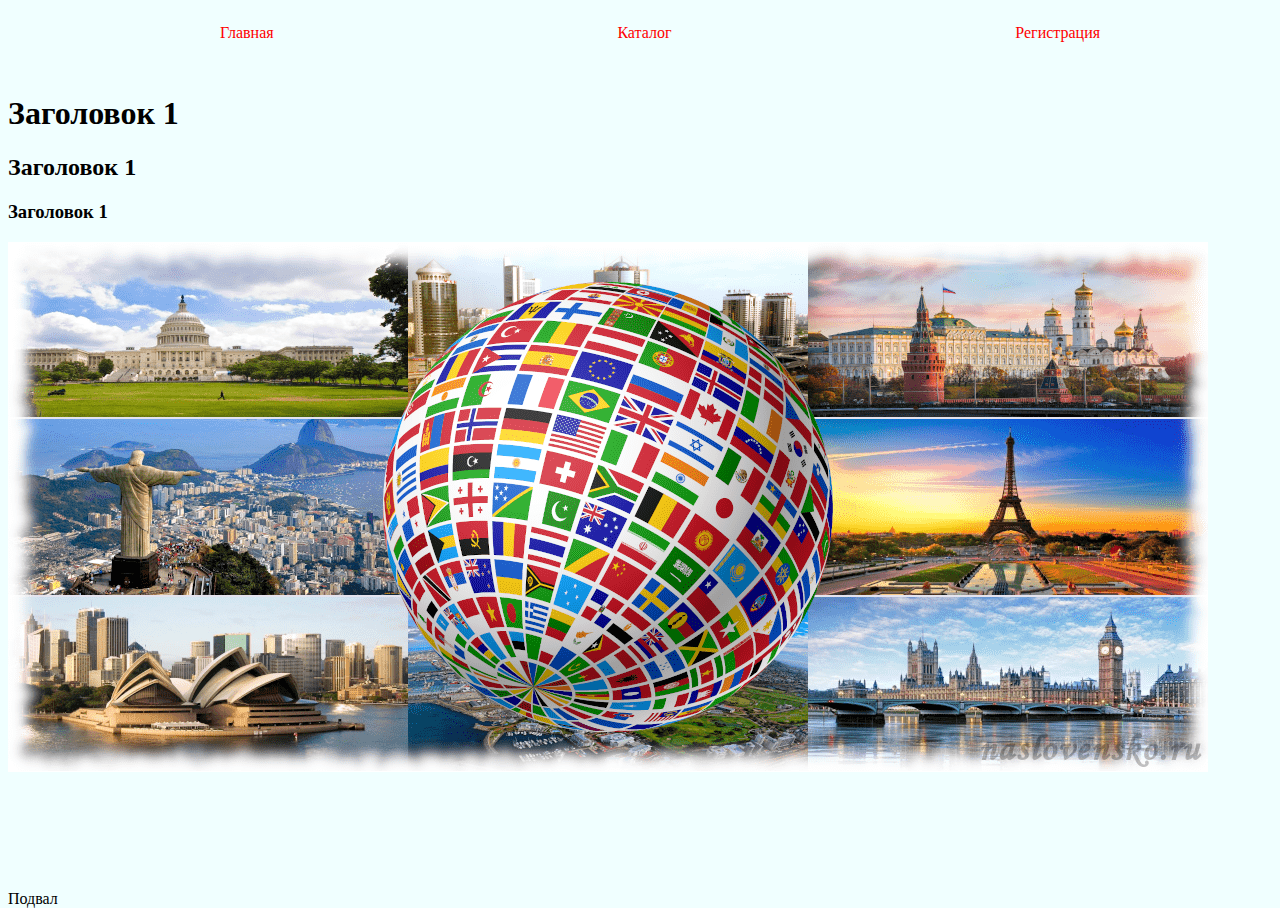
==== project/index.html @ a8a29b96 "ls 2" ====
<!DOCTYPE html>
<html lang="en">

<head>
    <meta charset="UTF-8">
    <title>Country.ru</title>
    <link rel="stylesheet" href="CSS.css">
</head>

<body>
    <div class="wrapper">
        <div class="content">
            <div class="menu">
                <ul>
                    <a href="index.html">
                        <li> Главная</li>
                    </a>
                    <a href="Katalog.html">
                        <li> Каталог</li>
                    </a>
                    <a href="Registration.html">
                        <li> Регистрация</li>
                    </a>
                </ul>
            </div>
            <h1> Заголовок 1</h1>
            <h2> Заголовок 1</h2>
            <h3> Заголовок 1</h3>
            <img src="img/mir.png">
            
        </div>

        <footer>
            Подвал
        </footer>
    </div>
</body>

</html>
---- project/CSS.css ----
a {
    color: red;
}

    {
    margin: 0;
    padding: 0;
}

html,
body {
    height: 100%;
    background-color: azure
}

.wrapper {
    display: flex;
    flex-direction: column;
    min-height: 100%
}

.content {
    flex: 1 0 auto;
}

.footer {
    flex: 0 0 auto;
}

.menu {}

.menu li {
    list-style: none;
}

.menu ul {
    display: flex;
    justify-content: space-around;
    height: 50px;
}

.menu a {
    text-decoration: none;
}

.menu a: hover {
    color: darkmagenta;
        font-size: 20px
}
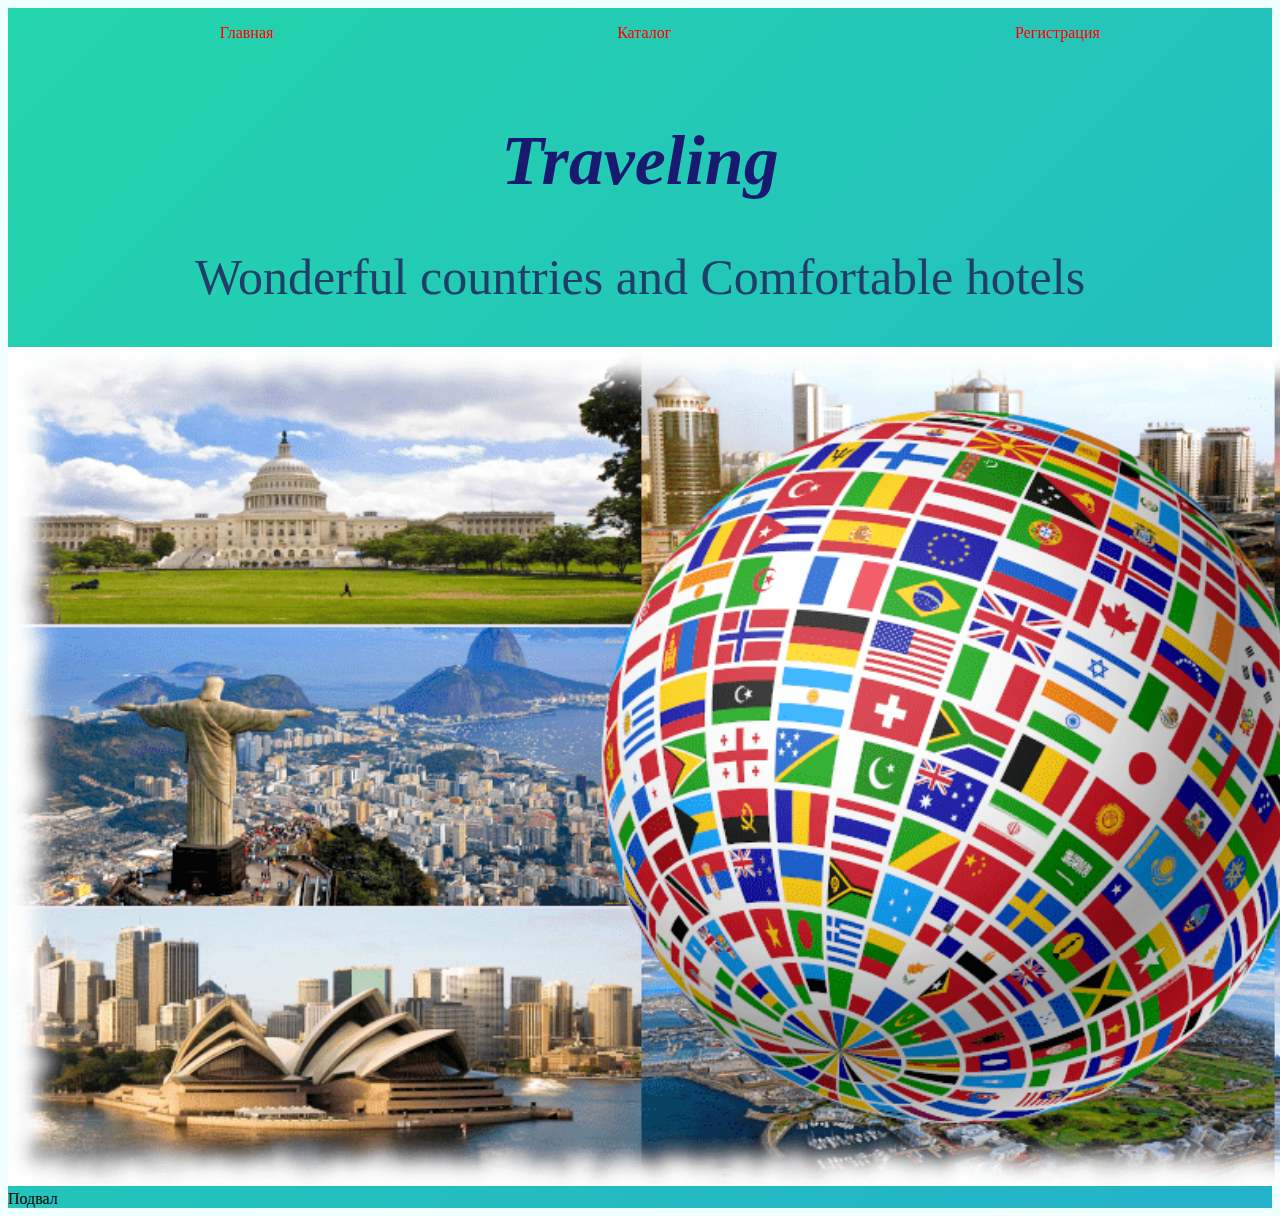
==== commit 7e557559: "ls_4" ====
--- a/project/index.html
+++ b/project/index.html
@@ -23,11 +23,10 @@
                     </a>
                 </ul>
             </div>
-            <h1> Заголовок 1</h1>
-            <h2> Заголовок 1</h2>
-            <h3> Заголовок 1</h3>
-            <img src="img/mir.png">
-            
+            <h1><i> Traveling</i> </h1>
+            <h2> Wonderful countries and Сomfortable hotels</h2>
+            <img src="img/mir.png" alt="ehbhnc">
+
         </div>
 
         <footer>
--- a/project/CSS.css
+++ b/project/CSS.css
@@ -1,5 +1,41 @@
 a {
     color: red;
+}
+
+
+
+h1 {
+    text-align: center;
+    font-size: 70px;
+    color: #191970;
+}
+
+h2 {
+    text-align: center;
+    font-weight: 500;
+    font-size: 50px;
+    color: #1F3F68;
+}
+
+h3 {
+    text-align: left;
+    font-weight: 500;
+    font-size: 30px;
+    color: White;
+}
+
+img {
+    width: 650px;
+    height: 400px;
+}
+
+img[alt] {
+    width: 1900px;
+    height: auto;
+}
+
+input[type="text"] {
+    font-size: 10px;
 }
 
     {
@@ -9,7 +45,6 @@
 
 html,
 body {
-    height: 100%;
     background-color: azure
 }
 
@@ -27,8 +62,6 @@
     flex: 0 0 auto;
 }
 
-.menu {}
-
 .menu li {
     list-style: none;
 }
@@ -45,5 +78,66 @@
 
 .menu a: hover {
     color: darkmagenta;
-        font-size: 20px
+    font-size: 20px
 }
+
+input {
+    border: 1px solid #356EAD;
+    box-sizing: border-box;
+    border-radius: 10px;
+    прозрачность текста в полях: 0.4;
+    width: 250px;
+    height: 30px;
+    margin: 10px 15px 10px 15px;
+}
+
+.button {
+    background: cornflowerblue;
+    box-shadow: 5px 20px 50px rgba(16, 112, 177, 0.2);
+    border-radius: 10px;
+    font-weight: 500. font-size: 16px;
+    line-height: 26px;
+    text-align: center;
+    color: #FFFFFF;
+    text-transform: uppercase;
+}
+
+.button:hover {
+    background: blue;
+}
+
+.button:active {
+    background: red;
+}
+
+.content_page form {
+    display: flex;
+    flex-direction: column;
+    align-items: center;
+}
+
+
+body {
+    background: linear-gradient(-45deg, #ee7752, #e73c7e, #23a6d5, #23d5ab);
+    background-size: 400% 400%;
+    animation: gradient 15s ease infinite;
+}
+
+@keyframes gradient {
+    0% {
+        background-position: 0% 50%;
+    }
+
+    50% {
+        background-position: 100% 50%;
+    }
+
+    100% {
+        background-position: 0% 50%;
+    }
+}
+
+
+.imagee {
+    display: flex;
+}